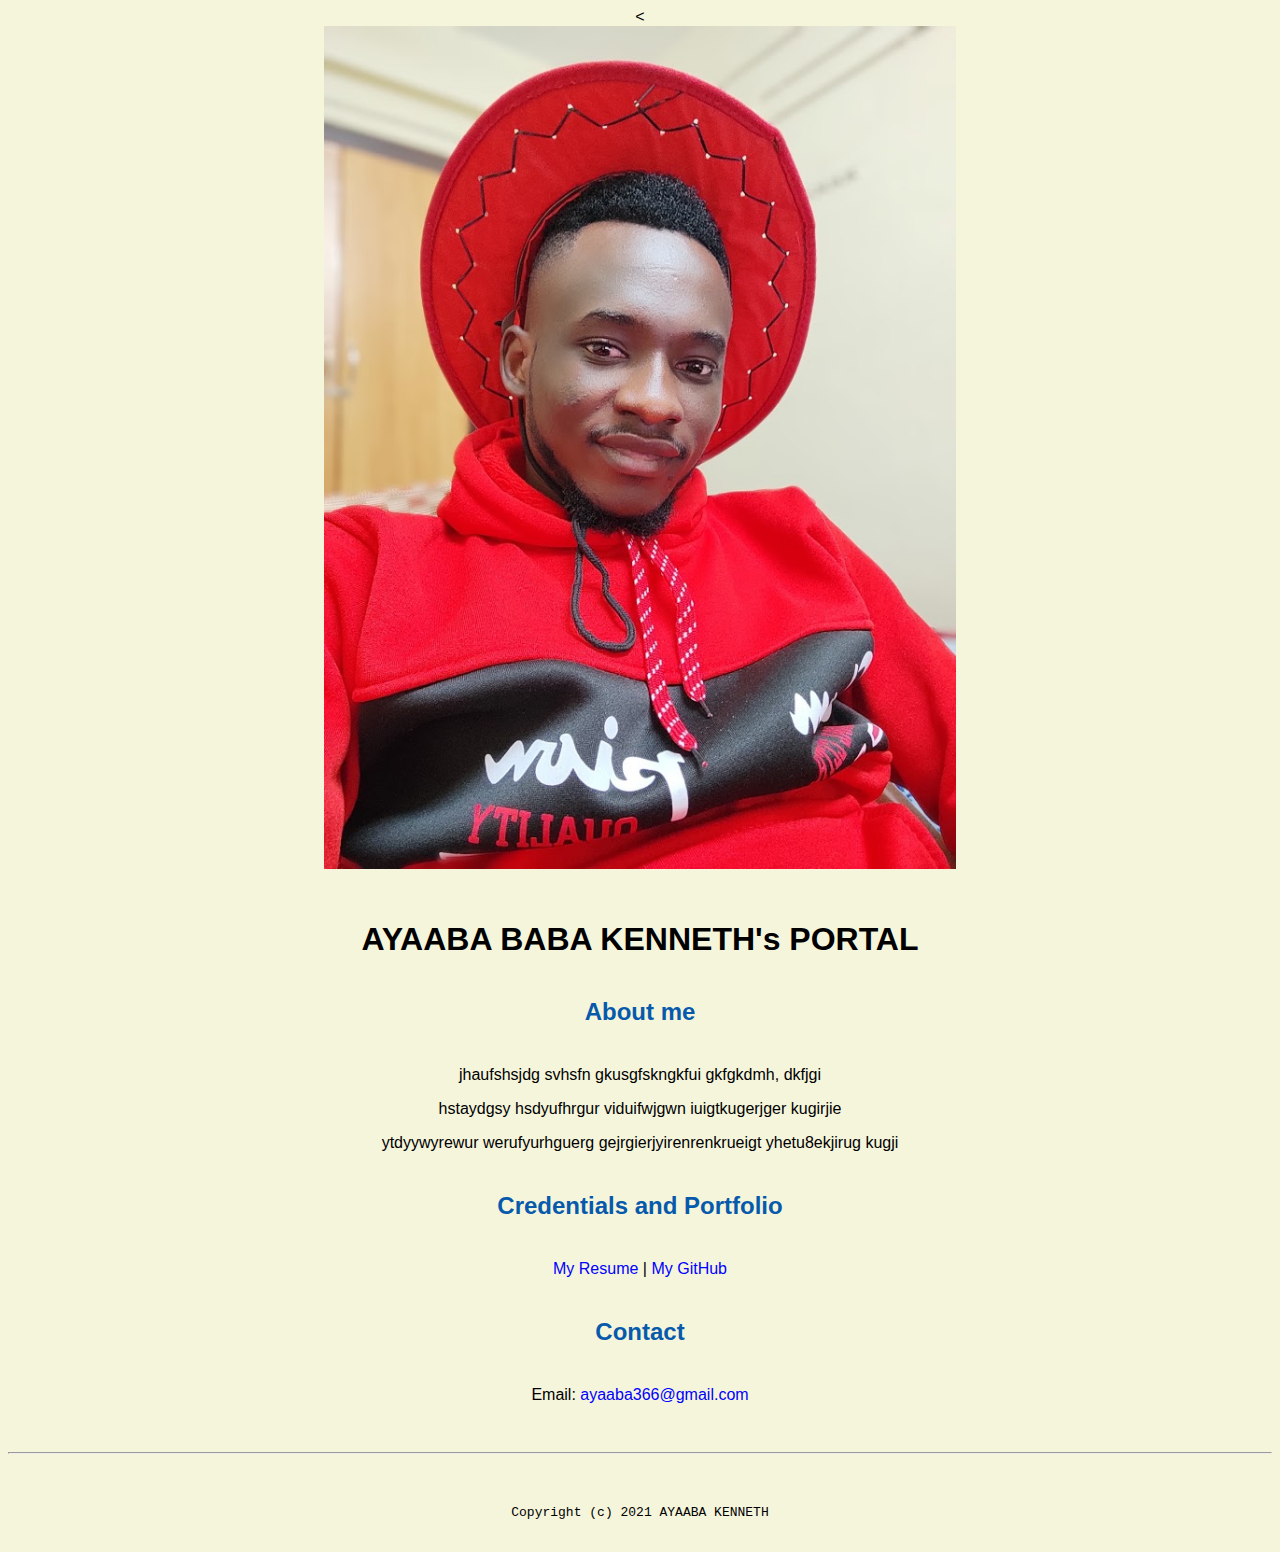
==== index.html @ 837118cf "Update index.html" ====
<!doctype html>

<!-- this is a comment for human! -->

<html lang="en">

  <header>
    <title> AYAABA BABA KENNETH's PORTAL</title>
    <link rel="stylesheet"href="css/master.css">
    <link rel="FaviconIcon" href="favicon.ico" type="image/x-icon">
      <link rel="shortcut" href="favicon.ico" type="image/x-icon">
      <meta name="viewport" content="width=device-width,initial-scale=1, shrink-to-fit=no">
    < <meta name="name" content="AYAABA BABA KENNETH's PORTAL">
    <meta name="robots" content="noindex, nofolloow">
  </header>

  <body>
    <img src="images/imag1.jpg" width="50%" alt="banner">
    <br>
    <h1> AYAABA BABA KENNETH's PORTAL </h1>
      <h2> About me</h2>
      <p> jhaufshsjdg svhsfn gkusgfskngkfui gkfgkdmh, dkfjgi</p>
      <p> hstaydgsy hsdyufhrgur viduifwjgwn iuigtkugerjger kugirjie </p>
      <p> ytdyywyrewur werufyurhguerg gejrgierjyirenrenkrueigt yhetu8ekjirug kugji</p>
      <h2> Credentials and Portfolio</h2>
        <p><a href="resume.html"> My Resume</a> |<a href="http://github.com/ayaabasite"> My GitHub</a></p>
        <h2> Contact</h2>
        <p> Email: <a href=" mailto:ayaaba366@gmail.com">ayaaba366@gmail.com</a></p>

  </body>
<hr>
<code> Copyright (c) 2021 AYAABA KENNETH </code>
  <footer>

  </footer>

</html>
---- css/master.css ----
/* Cascading stylesheet for the website */

/* Text inside these asterisks and slashes are comments for human */

  a {
    color: blue;/* set the text color to blue here */
    text-decoration: none; /* This means we do not want hyperlinks to be underlined */
  }

  a:hover {
    color: red;/* set the text color to red here */
    text-decoration: none; /* This means we do not want hyperlinks to be underlined */

  }

  body {
    background-color: beige;
    color: black;
    font-family: Arial, Helvetica, sans-serif;
    text-align: center;
    /* set the background color here */
    /* set the text color to black here */
    /* set the font here */
    /* set the text alignment here */
   }

  footer {
    margin-top: 2rem;
    margin-bottom: 2rem;
  }

  h1 {
    margin-bottom: 0.5rem;
    margin-top: 3rem;
   }

  h2 {
    /* set the text color of to #075AAB here */
    /* set both the bottom margin and top margin to 2.5rem here */
    color: #075AAB;
    margin-top: 2.5rem;
    margin-bottom: 2.5rem;
   }

  h3 {
    margin-bottom: 0;
    margin-top: 2rem;
  }

  h4 {
    margin-bottom: 1rem;
    margin-top: 0.5rem;
  }

  h5 {
    margin-top: 0.5rem;
  }

  hr {
    margin-bottom: 3rem;
    margin-top: 3rem;
  }

  /* this controls how the bullet points in the resume page looks */
  ul {
    display: table;
    margin: 0 auto;
    text-align: left;
  }
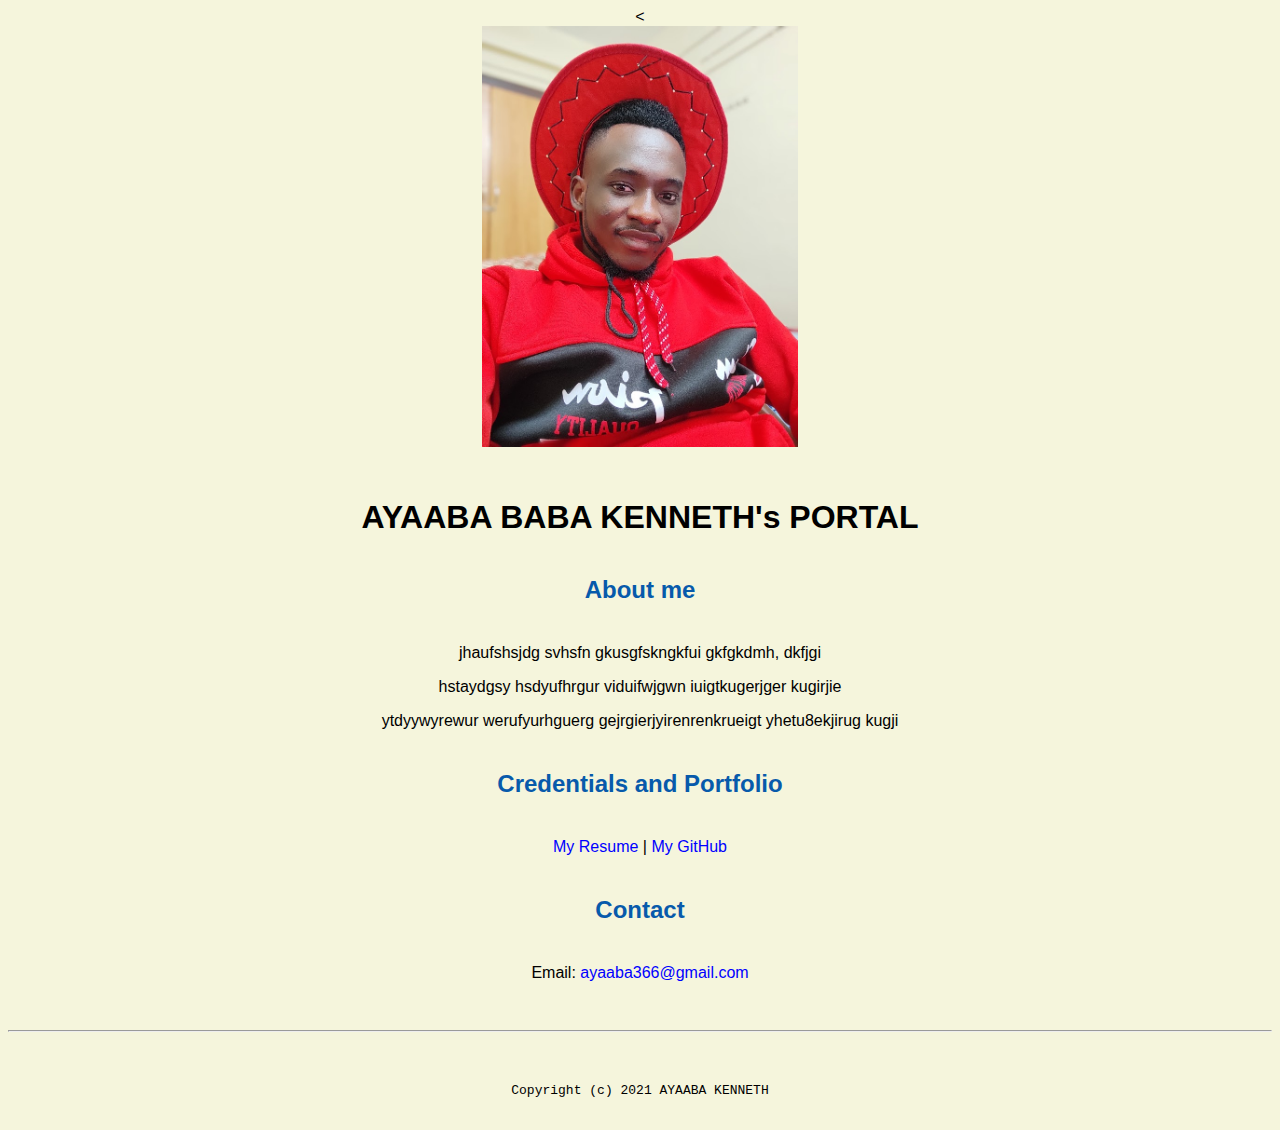
==== commit e4a58f02: "Update index.html" ====
--- a/index.html
+++ b/index.html
@@ -15,7 +15,7 @@
   </header>
 
   <body>
-    <img src="images/imag1.jpg" width="50%" alt="banner">
+    <img src="images/imag1.jpg" width="25%" alt="banner">
     <br>
     <h1> AYAABA BABA KENNETH's PORTAL </h1>
       <h2> About me</h2>
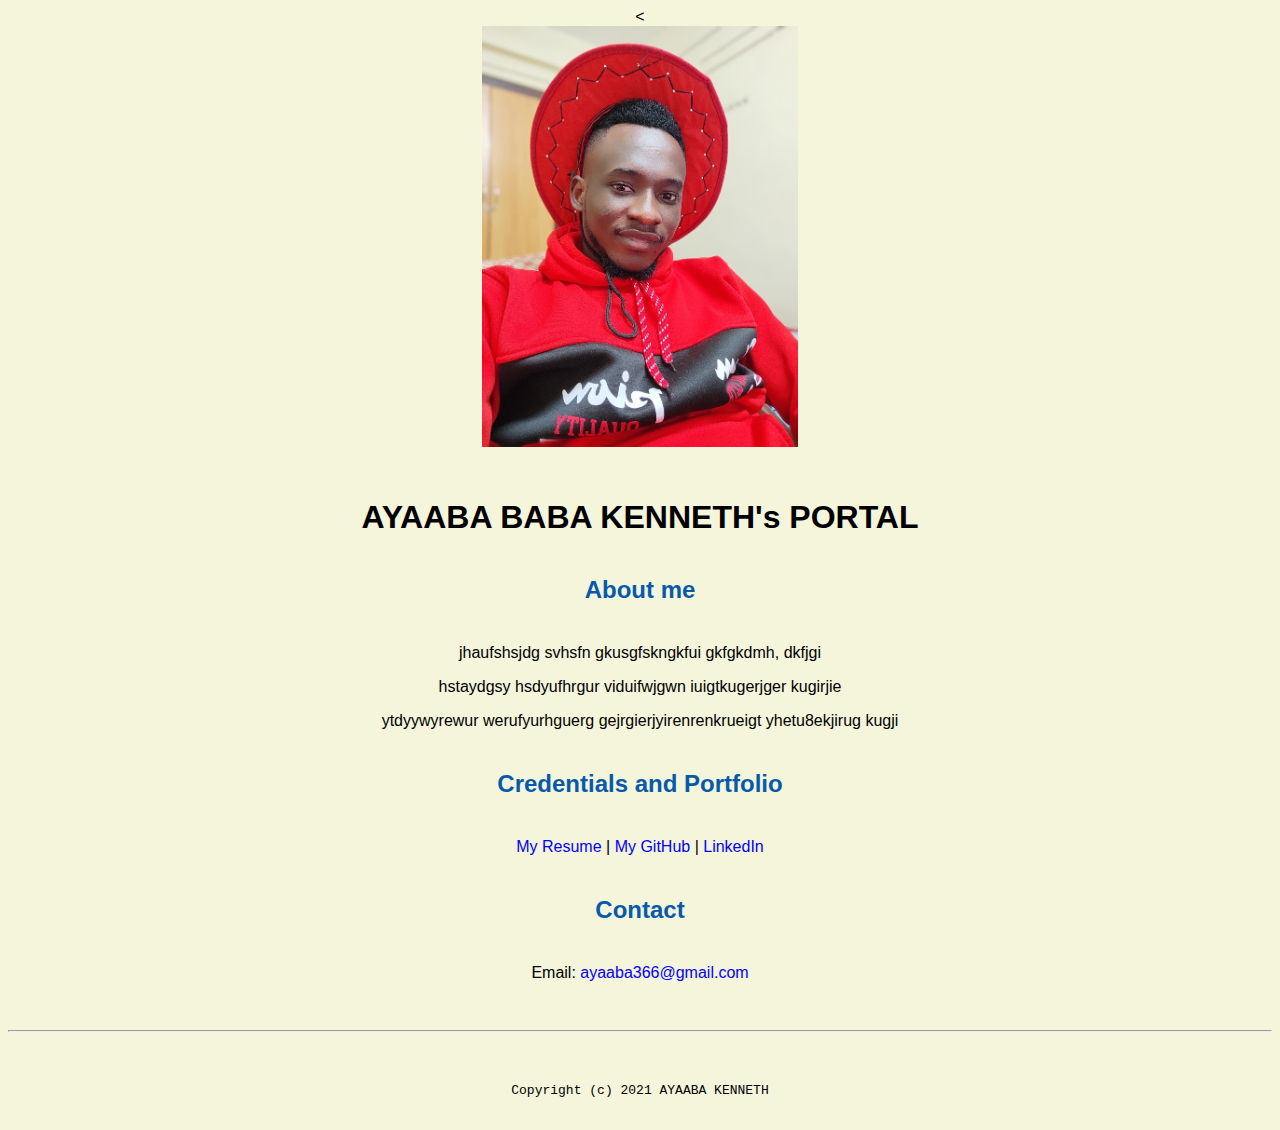
==== commit 9a86354f: "Update index.html" ====
--- a/index.html
+++ b/index.html
@@ -23,7 +23,7 @@
       <p> hstaydgsy hsdyufhrgur viduifwjgwn iuigtkugerjger kugirjie </p>
       <p> ytdyywyrewur werufyurhguerg gejrgierjyirenrenkrueigt yhetu8ekjirug kugji</p>
       <h2> Credentials and Portfolio</h2>
-        <p><a href="resume.html"> My Resume</a> |<a href="http://github.com/ayaabasite"> My GitHub</a></p>
+        <p><a href="resume.html"> My Resume</a> |<a href="http://github.com/ayaabasite"> My GitHub</a> | <a href="linkedin.com/in/ayaaba-baba-1509171b3"> LinkedIn</a></p>
         <h2> Contact</h2>
         <p> Email: <a href=" mailto:ayaaba366@gmail.com">ayaaba366@gmail.com</a></p>
 
